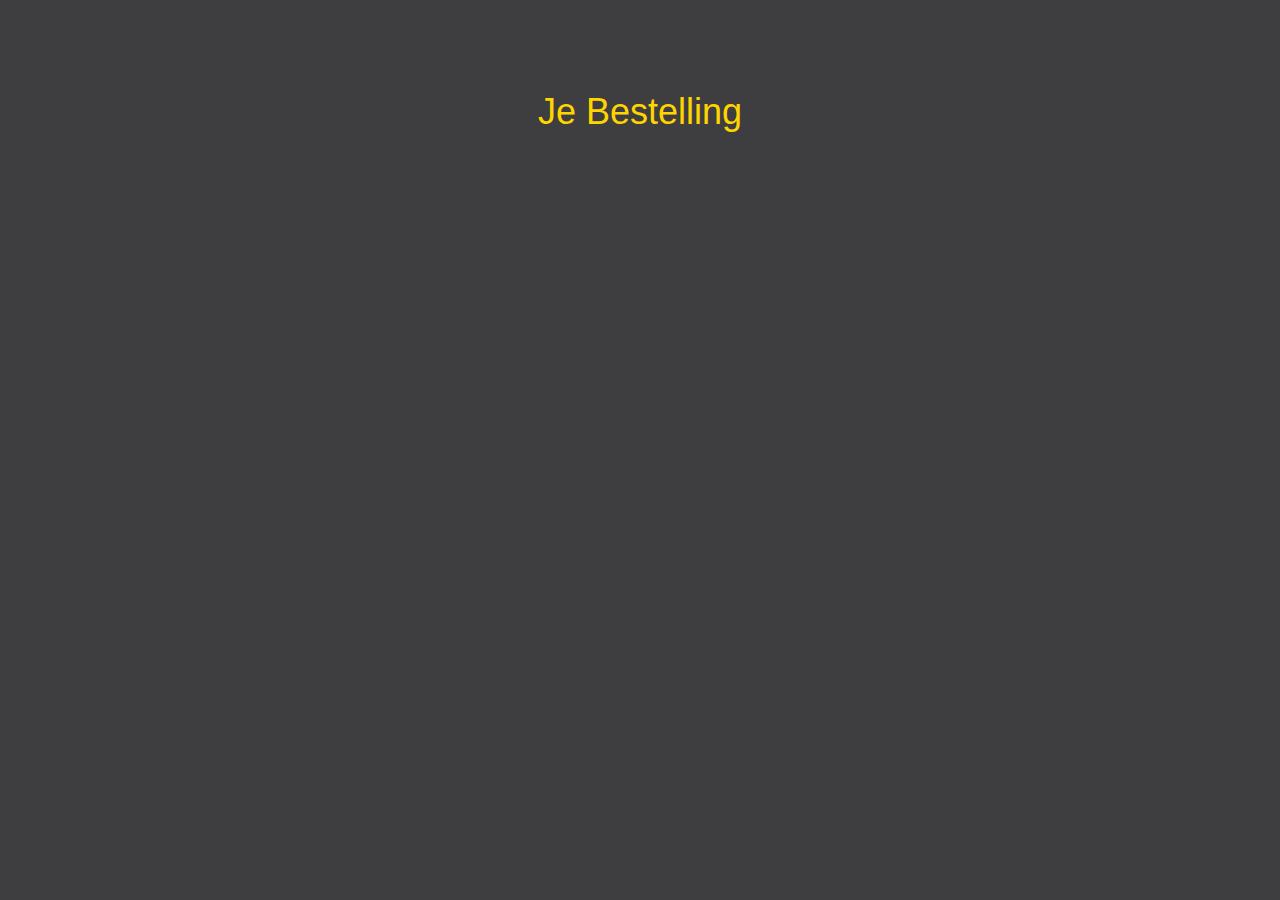
==== pages/order.html @ f2f6179a "softdrinkspagina aangemaakt, winkelkar fuctie gemaakt en bestellingen tonen" ====
<!DOCTYPE html>
<html lang="en">
<head>
    <meta charset="UTF-8">
    <meta name="viewport" content="width=device-width, initial-scale=1.0">
    <title>Bareto Order page</title>

    <!-- Google Icon Font toevoegen. -->
    <link href="https://fonts.googleapis.com/icon?family=Material+Icons" rel="stylesheet">

    <!-- Compiled and minified CSS -->
    <link rel="stylesheet" href="https://cdnjs.cloudflare.com/ajax/libs/materialize/1.0.0/css/materialize.min.css">

    <!-- Link naar onze eigen CSS. -->
    <link rel="stylesheet" href="../styles/orderstyle.css">

    <!-- Compiled and minified JavaScript -->
    <script src="https://cdnjs.cloudflare.com/ajax/libs/materialize/1.0.0/js/materialize.min.js" defer></script>

    <!-- Link naar onze eigen JavaScript. -->
    <script src="../scripts/orderscript.js"></script>
</head>
<body>
    <h1>Je Bestelling</h1>
    <ul id="drinkList"></ul>
</body>
</html>
---- styles/orderstyle.css ----
:root{
    --background: #3e3d3f;
}

body{
    font-family: Arial, sans-serif;
    background: var(--background);
    padding: 50px;
}

h1 {
    text-align: center;
    color: #ffd500;
    font-size: 36px;
    margin-bottom: 20px;
}

/* Stijl voor de lijst van aangeklikte drankjes */
#drinkList {
    list-style-type: none;
    padding: 0;
    margin: 0;
    display: flex;
    flex-direction: column;
    gap: 15px;
    align-items: center;
}

#drinkList li {
    border:5px solid #ffd500;
    color: #ffd500;
    padding: 15px;
    width: 80%;
    max-width: 400px;
    text-align: center;
    font-size: 18px;
    border-radius: 8px;
    box-shadow: 0 0 10px rgba(0, 0, 0, 0.2);
}


.footer {
    color: #ffd500;
    text-align: center;
    font-size: 18px;
    margin-top: 50px;
}
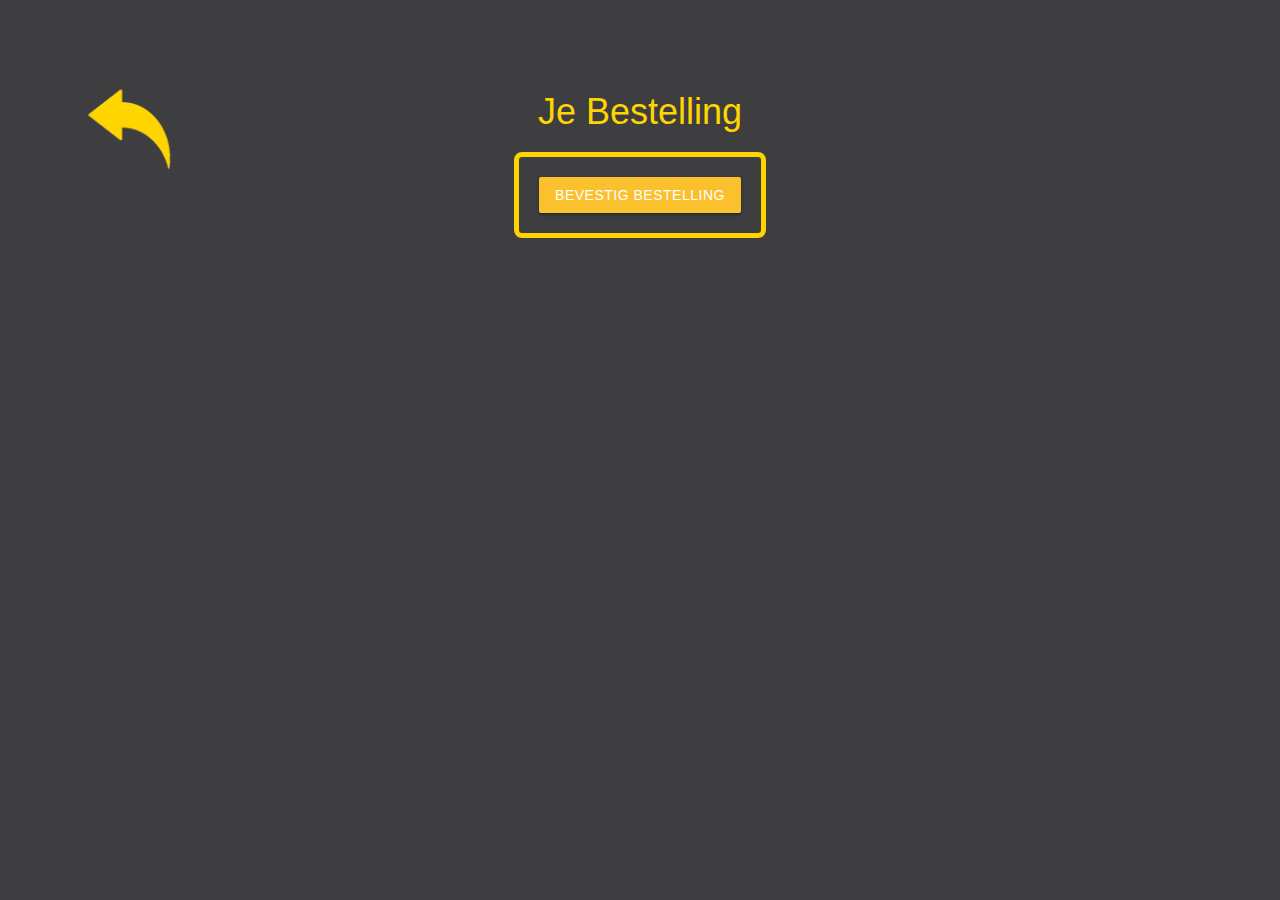
==== commit 4088e19c: "de QR scanner is toegevoegd, je kan de bestellingen zien en ze worden verzonden" ====
--- a/pages/order.html
+++ b/pages/order.html
@@ -21,7 +21,11 @@
     <script src="../scripts/orderscript.js"></script>
 </head>
 <body>
+    <img src="../images/pijltje.jpg" id="keerdekewere"></img>
     <h1>Je Bestelling</h1>
-    <ul id="drinkList"></ul>
+    <div id="orderContainer">
+        <ul id="drinkList"></ul>
+        <button id="confirmOrder" class="btn yellow darken-2">Bevestig Bestelling</button>
+    </div>
 </body>
 </html>--- a/styles/orderstyle.css
+++ b/styles/orderstyle.css
@@ -1,47 +1,65 @@
-:root{
+:root {
     --background: #3e3d3f;
 }
 
-body{
+body {
     font-family: Arial, sans-serif;
     background: var(--background);
     padding: 50px;
+    text-align: center;
 }
 
 h1 {
-    text-align: center;
     color: #ffd500;
     font-size: 36px;
     margin-bottom: 20px;
 }
 
-/* Stijl voor de lijst van aangeklikte drankjes */
+#orderContainer {
+    background: transparent;
+    border: 5px solid #ffd500;
+    padding: 20px;
+    display: inline-block;
+    border-radius: 8px;
+}
+
 #drinkList {
     list-style-type: none;
     padding: 0;
     margin: 0;
     display: flex;
     flex-direction: column;
-    gap: 15px;
-    align-items: center;
+    gap: 10px;
 }
 
-#drinkList li {
-    border:5px solid #ffd500;
+.drink-item {
+    display: flex;
+    justify-content: space-between;
+    align-items: center;
     color: #ffd500;
-    padding: 15px;
-    width: 80%;
-    max-width: 400px;
-    text-align: center;
     font-size: 18px;
-    border-radius: 8px;
-    box-shadow: 0 0 10px rgba(0, 0, 0, 0.2);
+    padding: 10px 15px;
+    width: 300px;
 }
 
+.btn-container {
+    display: flex;
+    gap: 10px;
+}
 
-.footer {
+button {
+    background: none;
+    border: none;
     color: #ffd500;
-    text-align: center;
-    font-size: 18px;
-    margin-top: 50px;
-}+    font-size: 20px;
+    cursor: pointer;
+}
+
+img {
+    width: 150px;
+    height: auto;
+    position: absolute;
+    top: 50px;
+    left: 50px;
+    cursor: pointer;
+}
